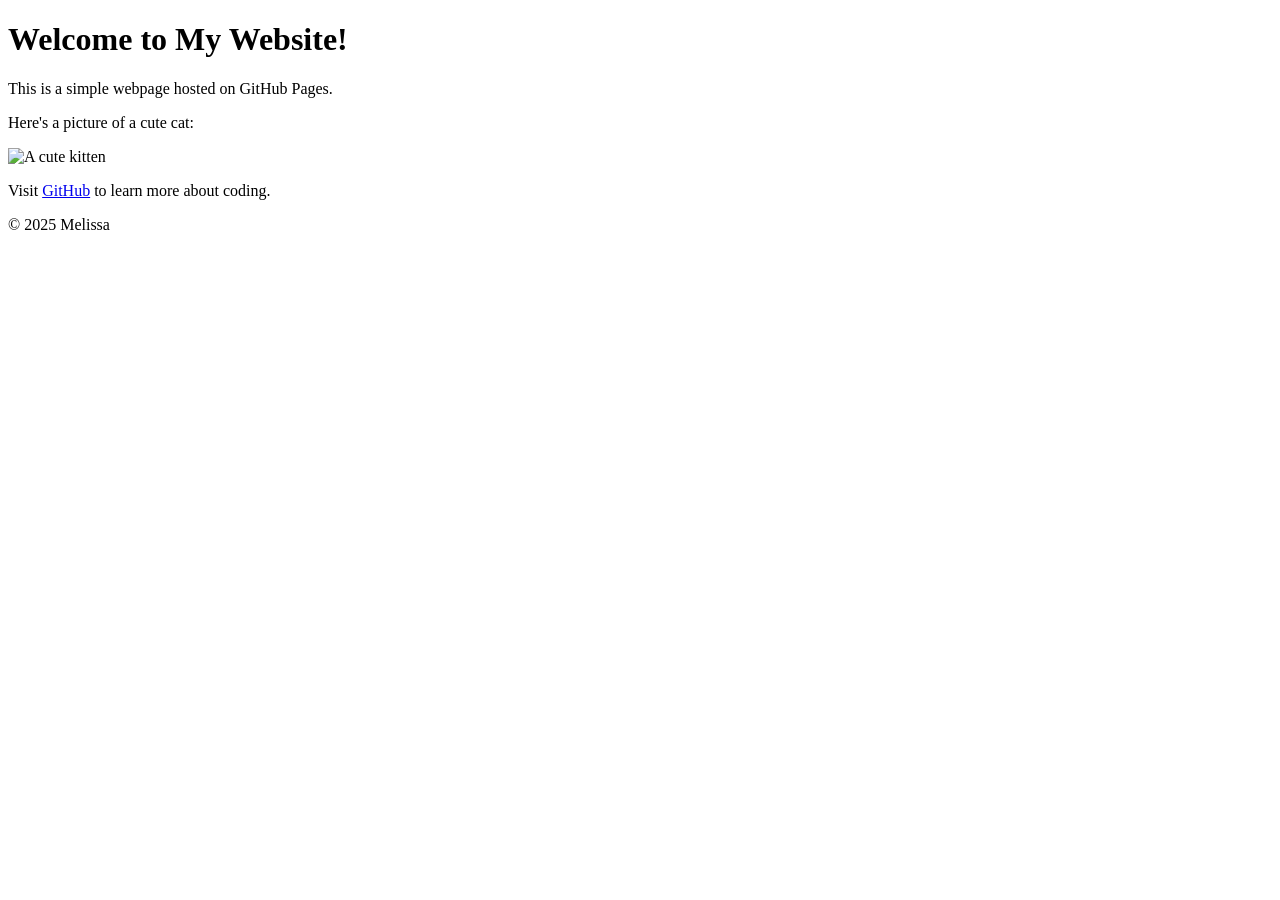
==== index.html @ ba9eecc8 "initial commit: Added simple HTML page" ====
<!DOCTYPE html> 

<html lang="en"> 

<head> 

    <meta charset="UTF-8"> 

    <meta name="viewport" content="width=device-width, initial-scale=1.0"> 

    <title>My First GitHub Page</title> 

</head> 

<body> 

    <header> 

        <h1>Welcome to My Website!</h1> 

    </header> 

 

    <main> 

        <p>This is a simple webpage hosted on GitHub Pages.</p> 

        <p>Here's a picture of a cute cat:</p> 

        <img src="https://placekitten.com/200/300" alt="A cute kitten"> 

         

        <p>Visit <a href="https://github.com">GitHub</a> to learn more about coding.</p> 

    </main> 

 

    <footer> 

        <p>&copy; 2025 Melissa</p> 

    </footer> 

 

</body> 

</html>
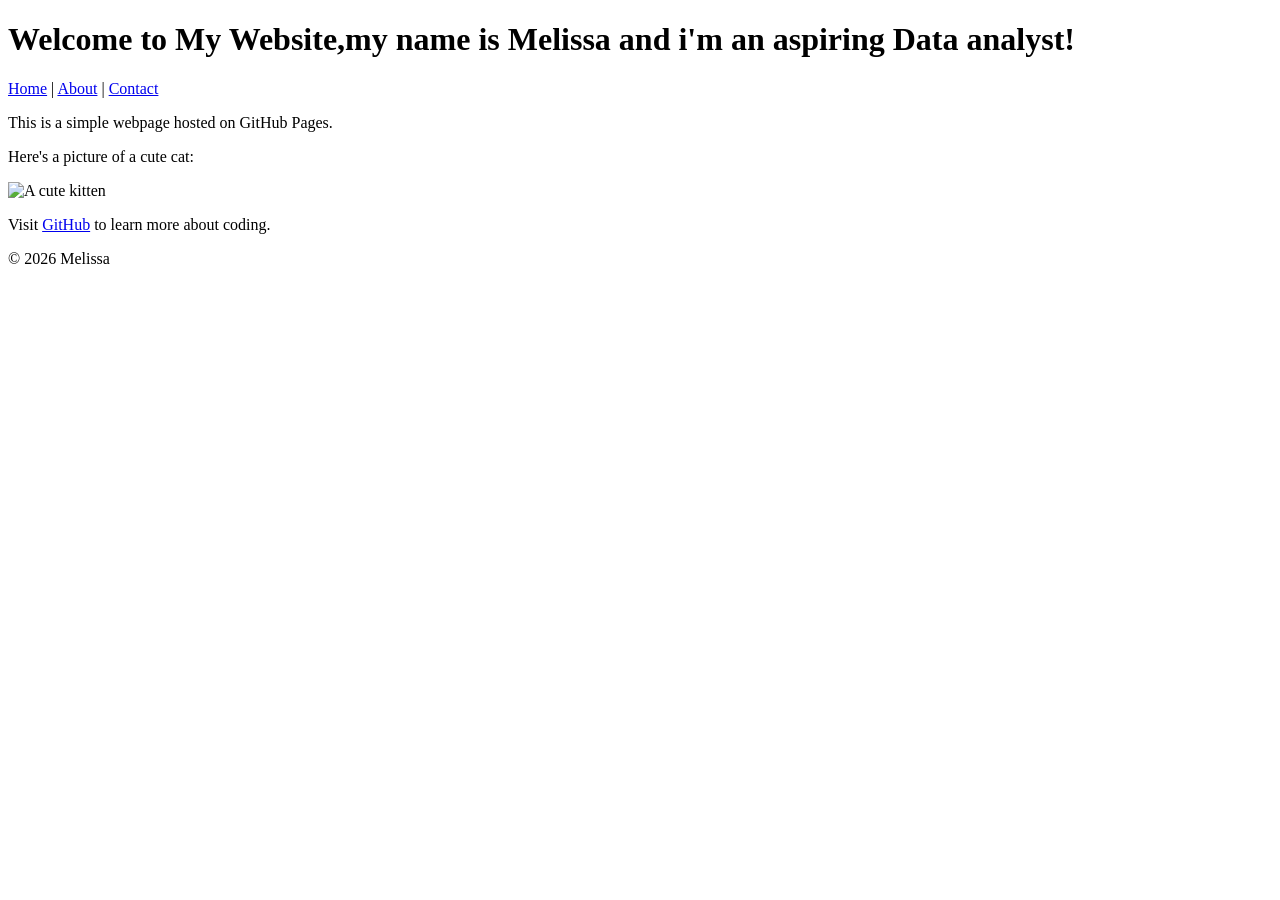
==== commit 739eed75: "Added About and Contact pages with navigation" ====
--- a/index.html
+++ b/index.html
@@ -16,7 +16,12 @@
 
     <header> 
 
-        <h1>Welcome to My Website!</h1> 
+        <h1>Welcome to My Website,my name is Melissa and i'm  an aspiring Data analyst!</h1> 
+        <nav>
+            <a href="index.html">Home</a> |
+            <a href="about.html">About</a> |
+            <a href="contact.html">Contact</a>
+        </nav>
 
     </header> 
 
@@ -40,7 +45,7 @@
 
     <footer> 
 
-        <p>&copy; 2025 Melissa</p> 
+        <p>&copy; 2026 Melissa</p> 
 
     </footer> 
 
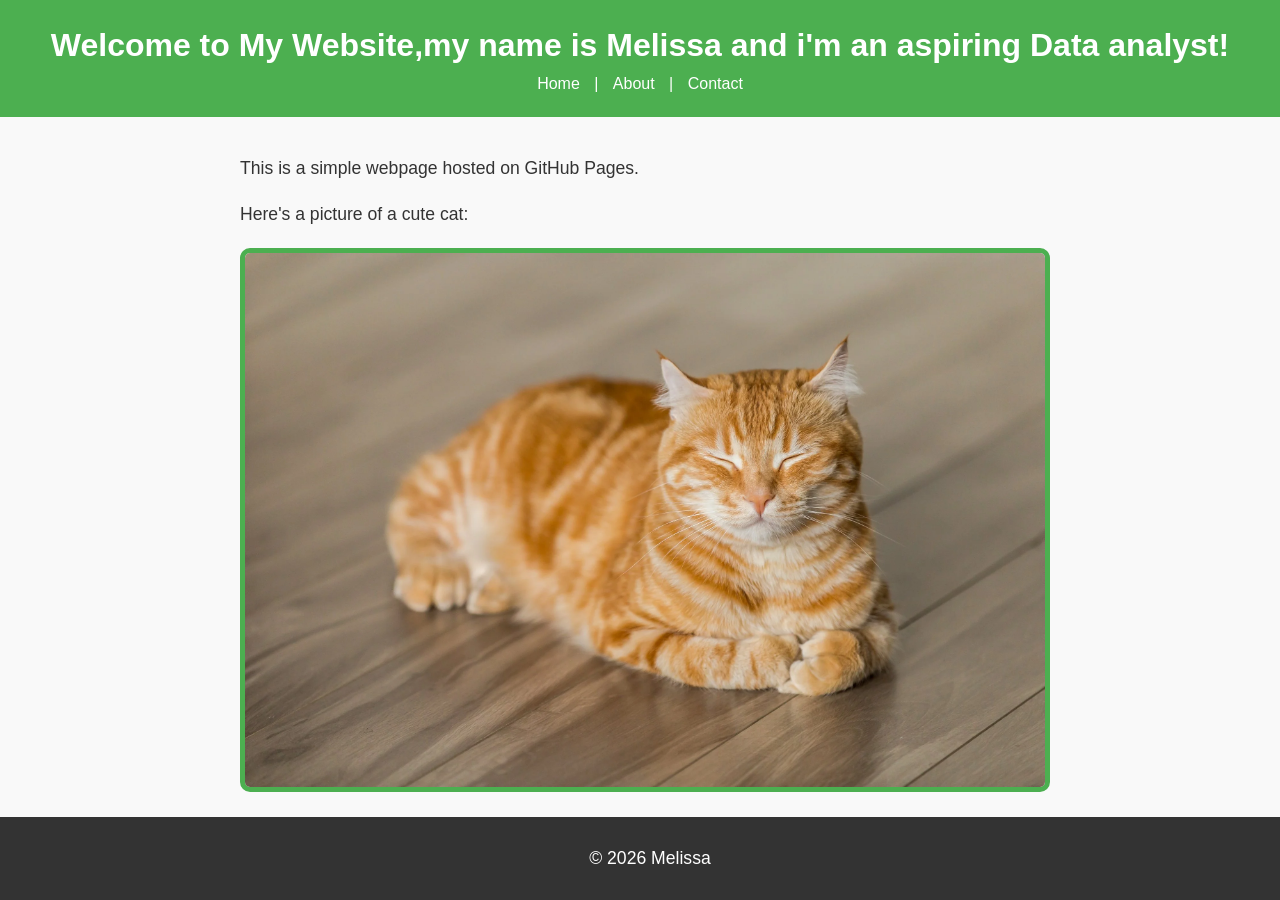
==== commit bc6ed90b: "Added CSS3 styling to the website" ====
--- a/index.html
+++ b/index.html
@@ -9,6 +9,8 @@
     <meta name="viewport" content="width=device-width, initial-scale=1.0"> 
 
     <title>My First GitHub Page</title> 
+
+    <link rel="stylesheet" href="styles.css">
 
 </head> 
 
@@ -33,7 +35,7 @@
 
         <p>Here's a picture of a cute cat:</p> 
 
-        <img src="https://placekitten.com/200/300" alt="A cute kitten"> 
+        <img src="cat pic.webp" alt="A cute kitten"> 
 
          
 
--- a/styles.css
+++ b/styles.css
@@ -0,0 +1,69 @@
+body {
+    font-family: Arial, sans-serif;
+    color: #333;
+    background-color: #f9f9f9;
+    margin: 0;
+    padding: 0;
+    line-height: 1.6;
+}
+header {
+    background-color: #4CAF50;
+    color: white;
+    padding: 20px;
+    text-align: center;
+}
+
+header h1 {
+    margin: 0;
+}
+
+nav a {
+    color: white;
+    text-decoration: none;
+    margin: 0 10px;
+}
+
+nav a:hover {
+    text-decoration: underline;
+}
+main {
+    padding: 20px;
+    max-width: 800px;
+    margin: 0 auto;
+}
+
+main img {
+    max-width: 100%;
+    height: auto;
+    display: block;
+    margin: 20px 0;
+}
+footer {
+    background-color: #333;
+    color: white;
+    text-align: center;
+    padding: 10px;
+    position: fixed;
+    bottom: 0;
+    width: 100%;
+}
+p {
+    font-size: 1.1em;
+}
+
+a {
+    color: #4CAF50;
+    text-decoration: none;
+}
+
+a:hover {
+    text-decoration: underline;
+}
+img {
+    border: 5px solid #4CAF50;
+    border-radius: 10px;
+}
+main a[href^="mailto:"] {
+    color: #ff5722;
+    font-weight: bold;
+}
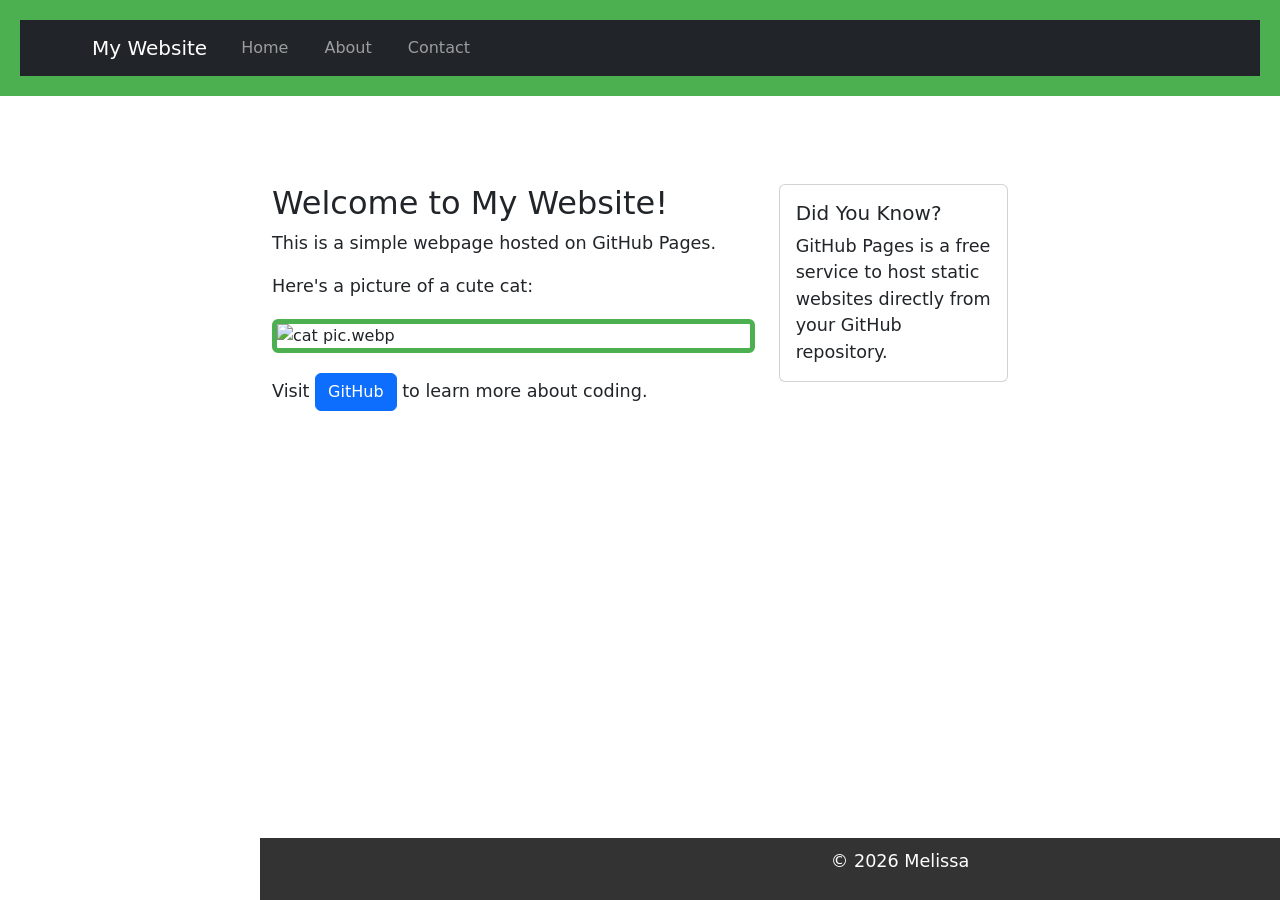
==== commit bc652a32: "Added Bootstrap framework for styling and layout" ====
--- a/index.html
+++ b/index.html
@@ -11,39 +11,59 @@
     <title>My First GitHub Page</title> 
 
     <link rel="stylesheet" href="styles.css">
+<!-- Bootstrap CSS -->
+<link href="https://cdn.jsdelivr.net/npm/bootstrap@5.3.0/dist/css/bootstrap.min.css" rel="stylesheet">
 
 </head> 
 
 <body> 
 
-    <header> 
-
-        <h1>Welcome to My Website,my name is Melissa and i'm  an aspiring Data analyst!</h1> 
-        <nav>
-            <a href="index.html">Home</a> |
-            <a href="about.html">About</a> |
-            <a href="contact.html">Contact</a>
-        </nav>
+<header>
+    <nav class="navbar navbar-expand-lg navbar-dark bg-dark">
+        <div class="container">
+            <a class="navbar-brand" href="index.html">My Website</a>
+            <button class="navbar-toggler" type="button" data-bs-toggle="collapse" data-bs-target="#navbarNav">
+                <span class="navbar-toggler-icon"></span>
+            </button>
+            <div class="collapse navbar-collapse" id="navbarNav">
+                <ul class="navbar-nav">
+                    <li class="nav-item">
+                        <a class="nav-link" href="index.html">Home</a>
+                    </li>
+                    <li class="nav-item">
+                        <a class="nav-link" href="about.html">About</a>
+                    </li>
+                    <li class="nav-item">
+                        <a class="nav-link" href="contact.html">Contact</a>
+                    </li>
+                </ul>
+            </div>
+        </div>
+    </nav>
 
     </header> 
 
- 
 
     <main> 
-
-        <p>This is a simple webpage hosted on GitHub Pages.</p> 
-
-        <p>Here's a picture of a cute cat:</p> 
-
-        <img src="cat pic.webp" alt="A cute kitten"> 
-
-         
-
-        <p>Visit <a href="https://github.com">GitHub</a> to learn more about coding.</p> 
-
-    </main> 
-
- 
+<main class="container my-5">
+    <div class="row">
+        <div class="col-md-8">
+            <h2>Welcome to My Website!</h2>
+            <p>This is a simple webpage hosted on GitHub Pages.</p>
+            <p>Here's a picture of a cute cat:</p>
+            <img src="https://placekitten.com/200/300" alt="cat pic.webp" class="img-fluid rounded">
+            <p class="mt-3">Visit <a href="https://github.com" class="btn btn-primary">GitHub</a> to learn more about coding.</p>
+        </div>
+        <div class="col-md-4">
+            <div class="card">
+                <div class="card-body">
+                    <h5 class="card-title">Did You Know?</h5>
+                    <p class="card-text">GitHub Pages is a free service to host static websites directly from your GitHub repository.</p>
+                </div>
+            </div>
+        </div>
+    </div>
+</main>
 
     <footer> 
 
@@ -52,6 +72,9 @@
     </footer> 
 
  
+<!-- Bootstrap JS and dependencies -->
+<script src="https://cdn.jsdelivr.net/npm/@popperjs/core@2.11.6/dist/umd/popper.min.js"></script>
+<script src="https://cdn.jsdelivr.net/npm/bootstrap@5.3.0/dist/js/bootstrap.min.js"></script>
 
 </body> 
 
